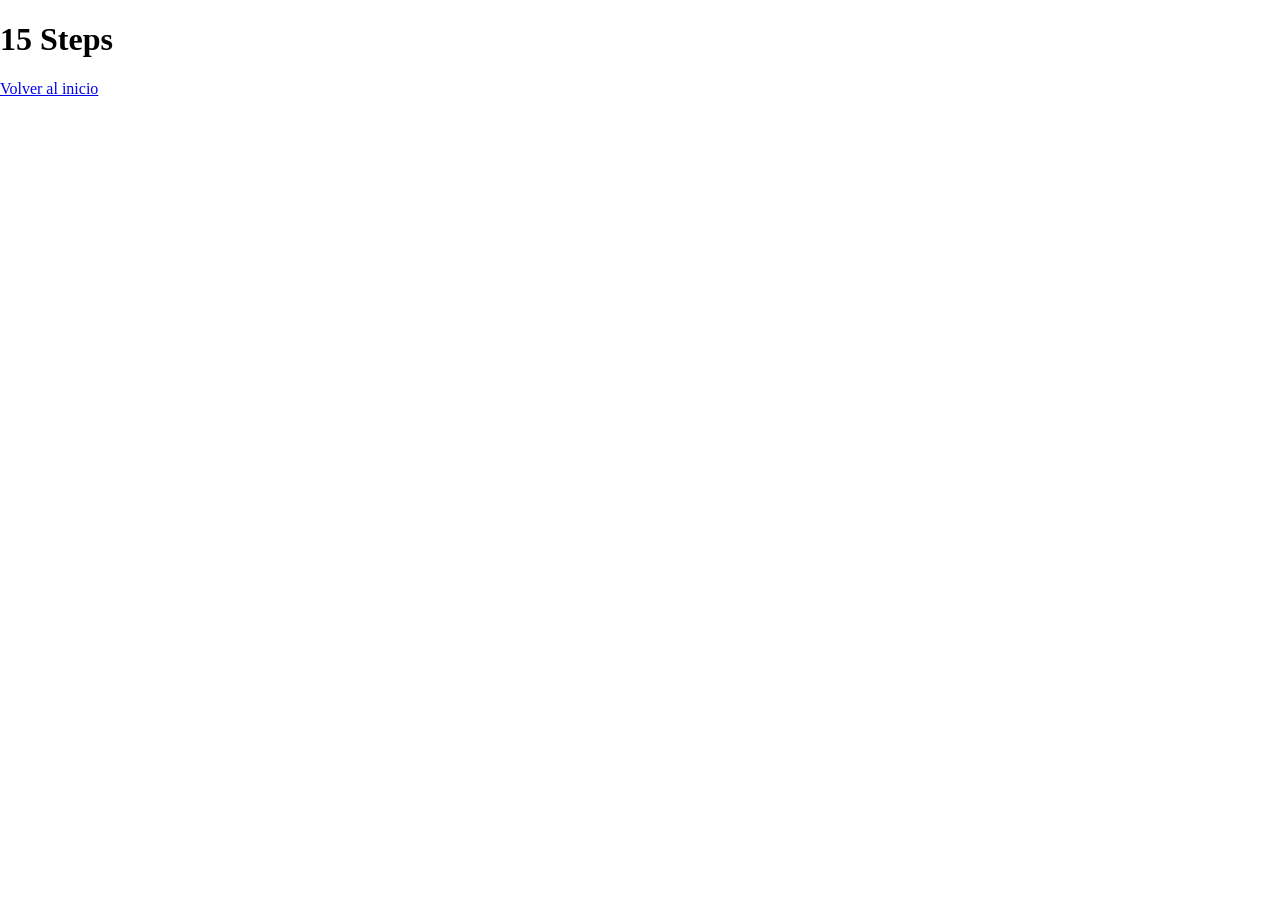
==== 15steps.html @ ae152fa4 "creaciondehtml+mascambiosmusicales" ====
<!DOCTYPE html>
<html lang="es">
    <head>
        <meta charset="UTF-8">
        <meta name="viewport" content="width=device-width, initial-scale=1.0">
        <title>15 Steps</title>

        <link rel="stylesheet" href="estilo2.css">
         
 </head>


    <body>
        <video class="background-video" src="./assets/elfuckingfondo.mp4" autoplay muted loop playsinline></video>

        <header>
            <h1>15 Steps</h1>
        </header>

        <a href="./index.html">Volver al inicio</a>

        <audio id="background-audio" src="./assets/Radiohead - 15 Step [HD].mp3" autoplay loop preload="auto"></audio>

        <script src="app.js"></script>
    </body>
</html>
---- estilo2.css ----
html,
body {
    width: 100%;
    height: 100%;
    margin: 0;
    overflow: hidden;
}

.background-video {
    position: fixed;
    inset: 0;
    z-index: 0;
    width: 100%;
    height: 100%;
    object-fit: cover;
    pointer-events: none;
}

header {
    position: relative;
    z-index: 2;
}

.video {
    position: fixed;
    z-index: 2;
    width: clamp(90px, 13vw, 170px);
    height: auto;
    pointer-events: none;
    animation: nadar-por-la-pantalla 35s linear infinite;
  background: transparent; /* por defecto ya lo es */
}

.video.reiniciar-animacion {
    animation: nadar-por-la-pantalla 35s linear infinite;
}

@keyframes nadar-por-la-pantalla {
    0% {
        top: 45%;
        left: -20%;
        transform: none;
    }

    100% {
        top: 45%;
        left: 100%;
        transform: none;
    }
}
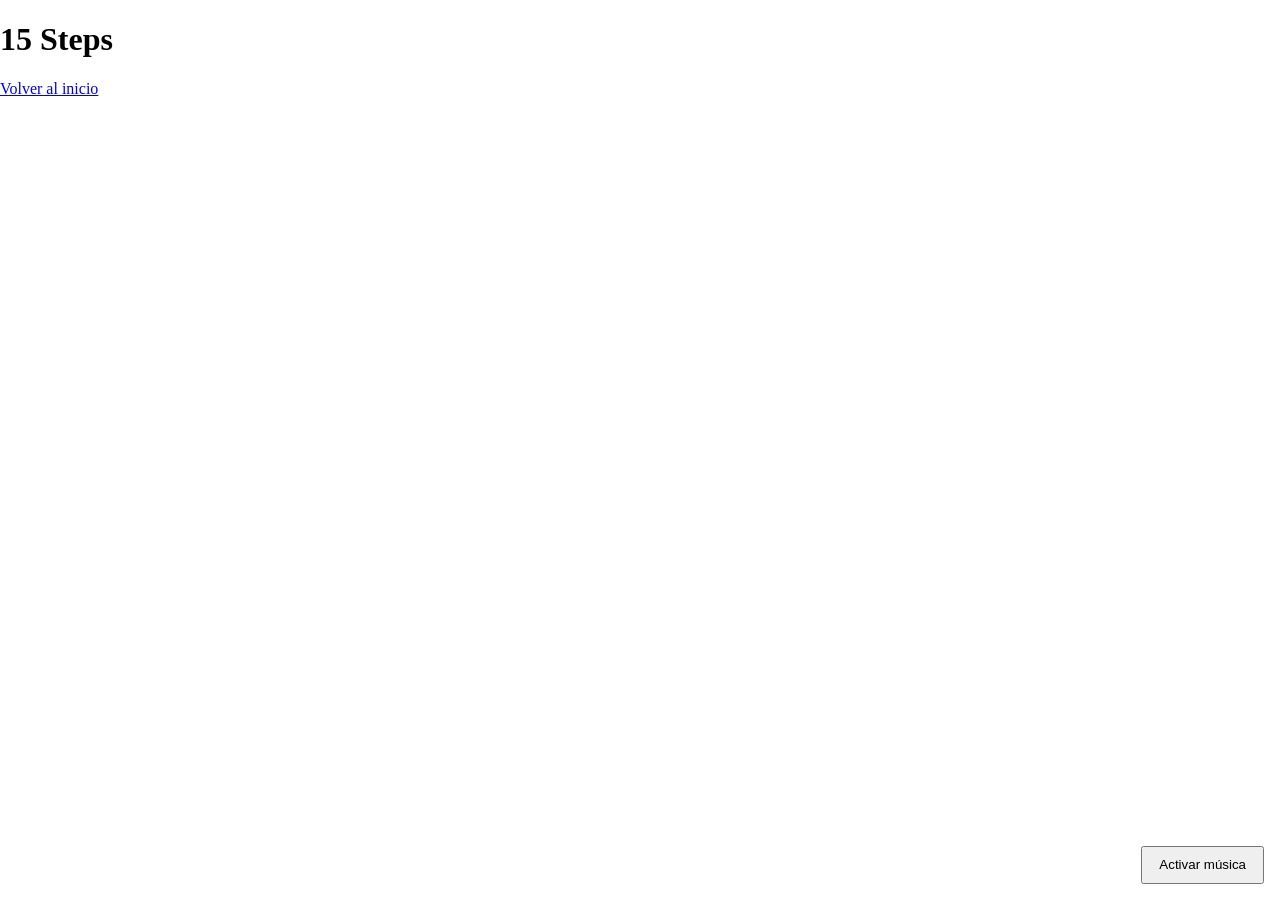
==== commit 85240e87: "paginajigsaw" ====
--- a/15steps.html
+++ b/15steps.html
@@ -20,6 +20,7 @@
         <a href="./index.html">Volver al inicio</a>
 
         <audio id="background-audio" src="./assets/Radiohead - 15 Step [HD].mp3" autoplay loop preload="auto"></audio>
+        <button id="audio-control" type="button" hidden>Activar música</button>
 
         <script src="app.js"></script>
     </body>
--- a/estilo2.css
+++ b/estilo2.css
@@ -19,6 +19,15 @@
 header {
     position: relative;
     z-index: 2;
+}
+
+#audio-control {
+    position: fixed;
+    right: 1rem;
+    bottom: 1rem;
+    z-index: 3;
+    padding: 0.6rem 1rem;
+    cursor: pointer;
 }
 
 .video {
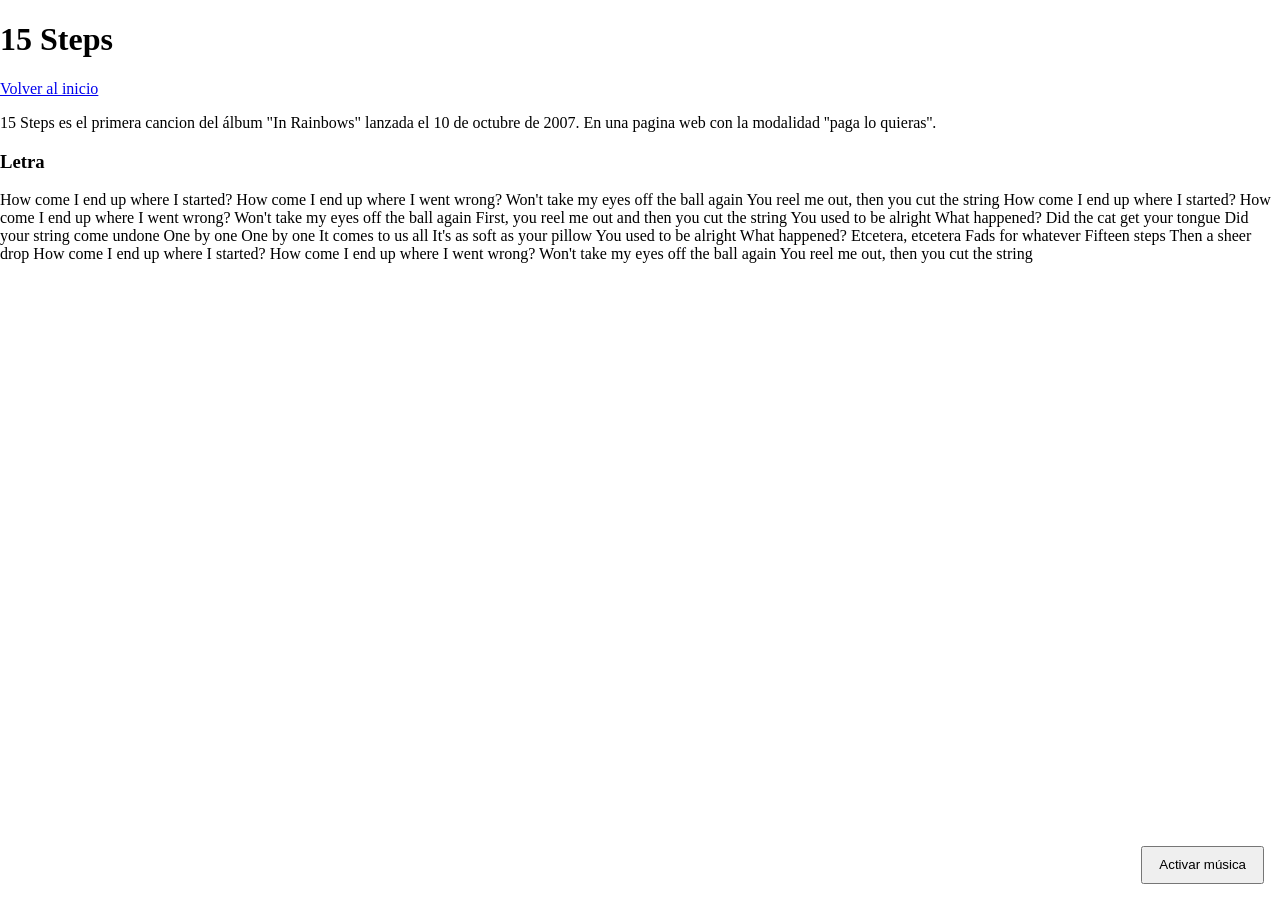
==== commit 96f422bb: "informacion sobre el disco" ====
--- a/15steps.html
+++ b/15steps.html
@@ -22,6 +22,41 @@
         <audio id="background-audio" src="./assets/Radiohead - 15 Step [HD].mp3" autoplay loop preload="auto"></audio>
         <button id="audio-control" type="button" hidden>Activar música</button>
 
+         <p>15 Steps es el primera cancion del álbum "In Rainbows" lanzada el 10 de octubre de 2007. En una pagina web con 
+            la modalidad ''paga lo quieras''.</p>
+
+         <h3> Letra </h3>
+          <p> How come I end up where I started?
+How come I end up where I went wrong?
+Won't take my eyes off the ball again
+You reel me out, then you cut the string
+
+How come I end up where I started?
+How come I end up where I went wrong?
+Won't take my eyes off the ball again
+First, you reel me out and then you cut the string
+
+You used to be alright
+What happened?
+Did the cat get your tongue
+Did your string come undone
+One by one
+One by one
+It comes to us all
+It's as soft as your pillow
+
+You used to be alright
+What happened?
+Etcetera, etcetera
+Fads for whatever
+Fifteen steps
+Then a sheer drop
+
+How come I end up where I started?
+How come I end up where I went wrong?
+Won't take my eyes off the ball again
+You reel me out, then you cut the string</p>
+
         <script src="app.js"></script>
     </body>
 </html>
--- a/estilo2.css
+++ b/estilo2.css
@@ -10,8 +10,8 @@
     position: fixed;
     inset: 0;
     z-index: 0;
-    width: 100%;
-    height: 100%;
+    width: 100vw;
+    height: 100vh;
     object-fit: cover;
     pointer-events: none;
 }
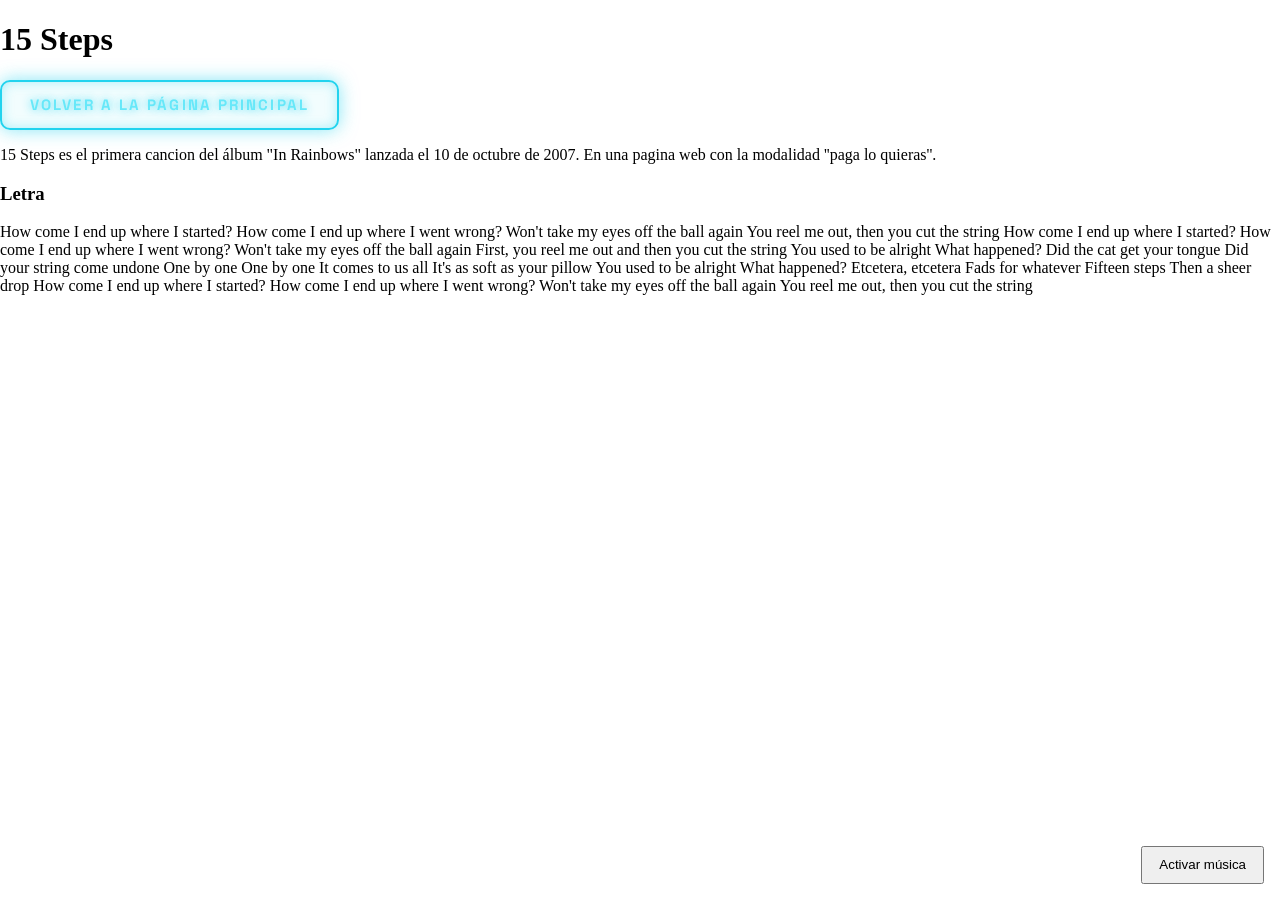
==== commit cbeacbdf: "definir el btton de la libreria" ====
--- a/15steps.html
+++ b/15steps.html
@@ -17,7 +17,7 @@
             <h1>15 Steps</h1>
         </header>
 
-        <a href="./index.html">Volver al inicio</a>
+        <a class="btn" href="./index.html">Volver a la página principal</a>
 
         <audio id="background-audio" src="./assets/Radiohead - 15 Step [HD].mp3" autoplay loop preload="auto"></audio>
         <button id="audio-control" type="button" hidden>Activar música</button>
--- a/estilo2.css
+++ b/estilo2.css
@@ -1,3 +1,5 @@
+@import url('https://fonts.googleapis.com/css2?family=Space+Grotesk:wght@400;500;600;700&display=swap');
+
 html,
 body {
     width: 100%;
@@ -19,6 +21,46 @@
 header {
     position: relative;
     z-index: 2;
+}
+
+.btn {
+    position: relative;
+    z-index: 3;
+    display: inline-flex;
+    align-items: center;
+    justify-content: center;
+    gap: 0.5em;
+    padding: 14px 28px;
+    font-family: 'Space Grotesk', sans-serif;
+    font-size: 15px;
+    font-weight: 700;
+    line-height: 1.2;
+    letter-spacing: 0.14em;
+    text-transform: uppercase;
+    color: #67e8f9;
+    background: rgba(34, 211, 238, 0.06);
+    border: 2px solid #22d3ee;
+    border-radius: 10px;
+    box-shadow: 0 0 18px rgba(34, 211, 238, 0.55), inset 0 0 12px rgba(34, 211, 238, 0.35);
+    text-shadow: 0 0 10px rgba(34, 211, 238, 0.9);
+    cursor: pointer;
+    text-decoration: none;
+    white-space: nowrap;
+    transition: transform 200ms ease, box-shadow 200ms ease, filter 200ms ease;
+}
+
+.btn:hover {
+    filter: brightness(1.2);
+    box-shadow: 0 0 18px rgba(34, 211, 238, 0.55), inset 0 0 12px rgba(34, 211, 238, 0.35), 0 0 34px rgba(34, 211, 238, 0.7);
+}
+
+.btn:active {
+    transform: translateY(1px) scale(0.98);
+}
+
+.btn:focus-visible {
+    outline: 3px solid #22d3ee;
+    outline-offset: 3px;
 }
 
 #audio-control {
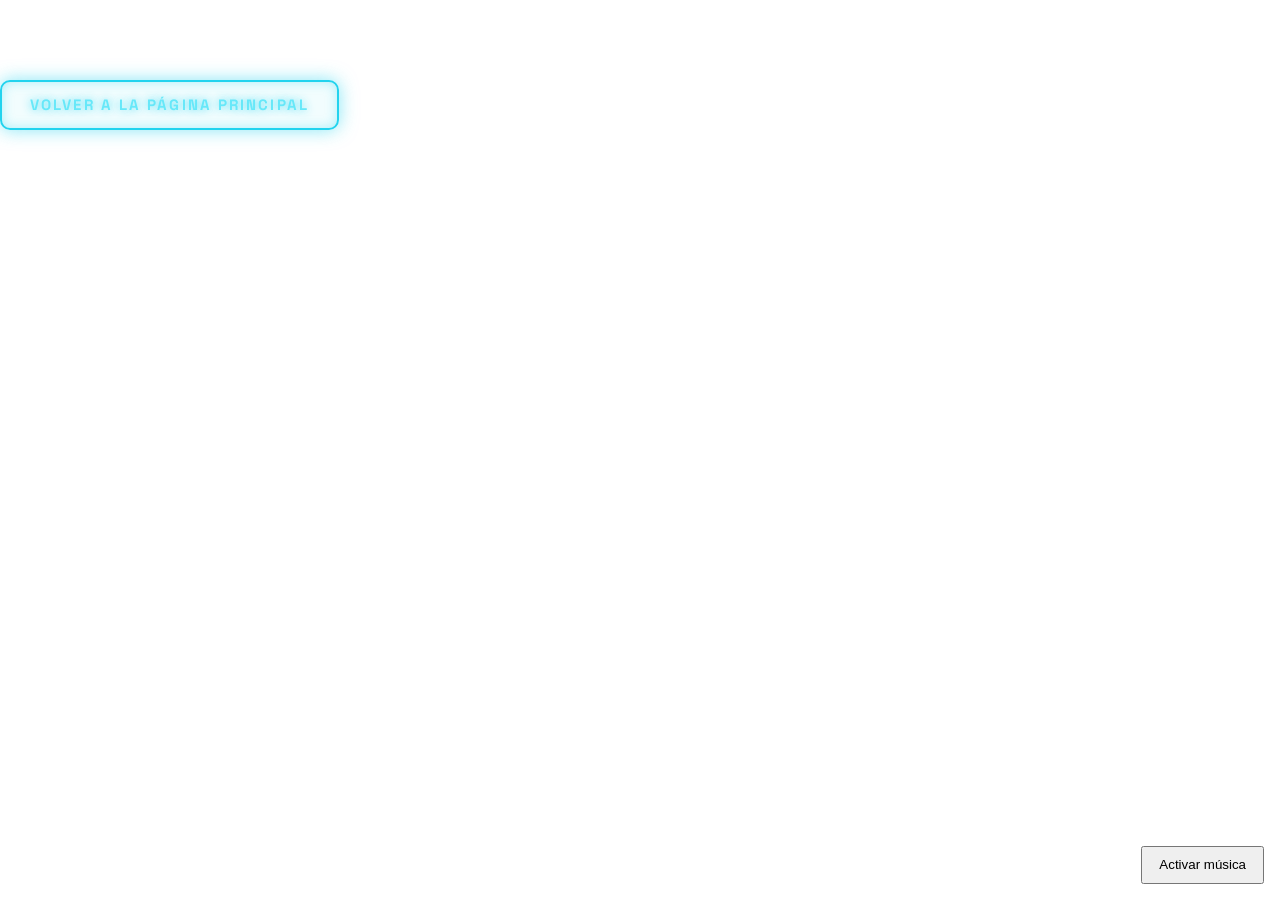
==== commit 796df22d: "creaciondelaultimapagina" ====
--- a/15steps.html
+++ b/15steps.html
@@ -22,8 +22,7 @@
         <audio id="background-audio" src="./assets/Radiohead - 15 Step [HD].mp3" autoplay loop preload="auto"></audio>
         <button id="audio-control" type="button" hidden>Activar música</button>
 
-         <p>15 Steps es el primera cancion del álbum "In Rainbows" lanzada el 10 de octubre de 2007. En una pagina web con 
-            la modalidad ''paga lo quieras''.</p>
+         <p>15 Steps es el primera cancion del álbum "In Rainbows".</p>
 
          <h3> Letra </h3>
           <p> How come I end up where I started?
--- a/estilo2.css
+++ b/estilo2.css
@@ -6,6 +6,7 @@
     height: 100%;
     margin: 0;
     overflow: hidden;
+    color: white;
 }
 
 .background-video {
@@ -21,6 +22,13 @@
 header {
     position: relative;
     z-index: 2;
+}
+
+body > h3,
+body > p {
+    position: relative;
+    z-index: 2;
+    color: white;
 }
 
 .btn {
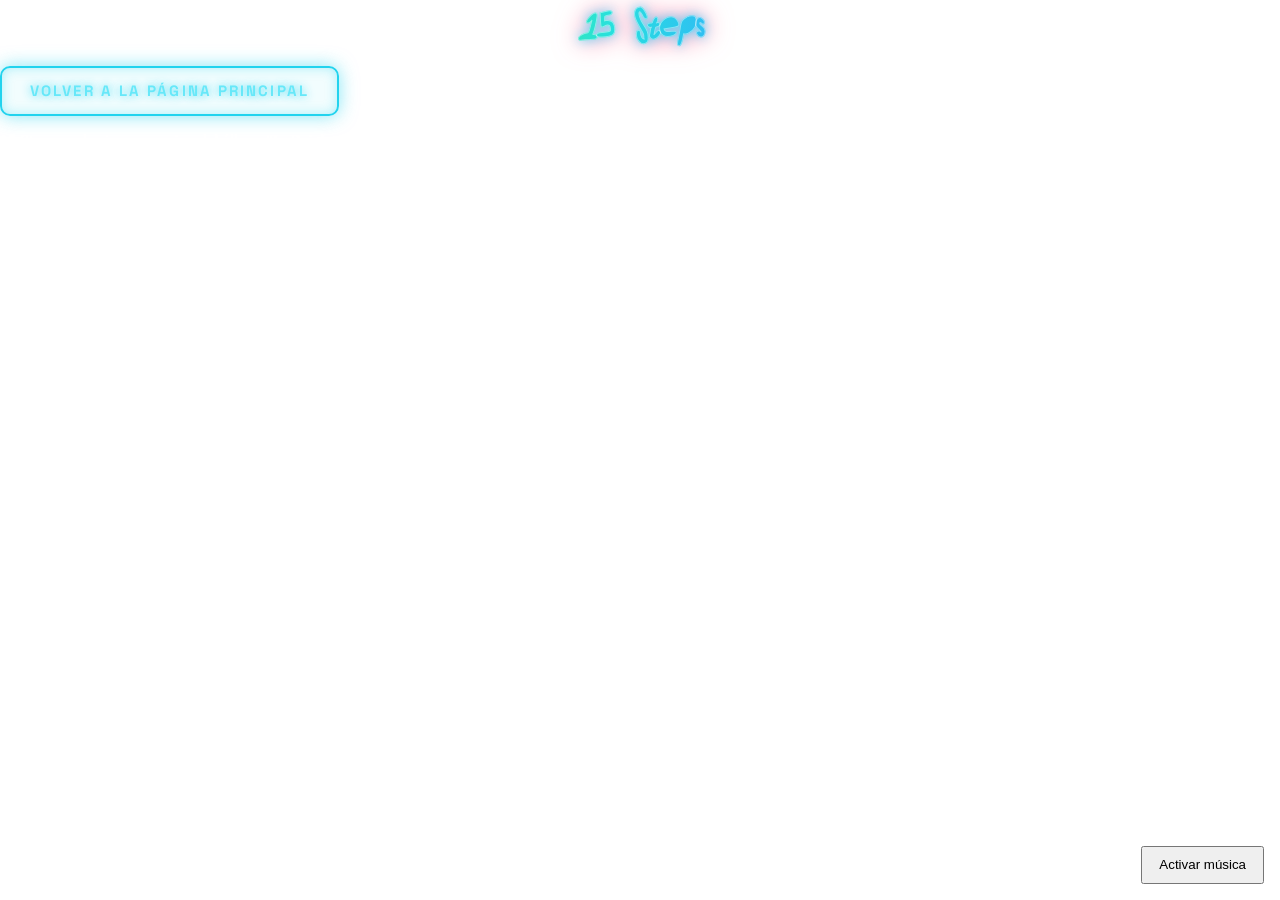
==== commit fceab15d: "poner significados de las letras + informacion de las canciones a traves del p" ====
--- a/15steps.html
+++ b/15steps.html
@@ -23,6 +23,19 @@
         <button id="audio-control" type="button" hidden>Activar música</button>
 
          <p>15 Steps es el primera cancion del álbum "In Rainbows".</p>
+
+         <h3> Significado </h3>
+         <p>La canción '15 Step' de Radiohead reflexiona sobre cuestionar cómo 
+        terminamos en situaciones similares a las 
+        que queríamos evitar, repitiendo errores pasados. La letra habla sobre mantener la 
+        concentración en nuestras metas y no distraernos, pero a veces nos vemos envueltos 
+        en circunstancias que nos desvían de nuestro camino. El tema 
+        también aborda la sensación de decepción cuando las cosas no salen como esperábamos, 
+        preguntándonos qué sucedió para llegar a ese punto. La canción utiliza metáforas 
+        como cortar la cuerda que nos sujeta o perder el control, expresando la confusión 
+        y la nostalgia por tiempos pasados. A través de sus versos, nos invita a 
+        reflexionar sobre la vida, las decisiones que tomamos y las consecuencias que enfrentamos, 
+        todo ello con la inconfundible estética y sonido característicos de Radiohead.</p>
 
          <h3> Letra </h3>
           <p> How come I end up where I started?
--- a/estilo2.css
+++ b/estilo2.css
@@ -27,7 +27,11 @@
 body > h3,
 body > p {
     position: relative;
-    z-index: 2;
+    z-index: 3;
+    color: white;
+}
+
+h3 {
     color: white;
 }
 
@@ -106,4 +110,36 @@
         left: 100%;
         transform: none;
     }
+}
+
+@font-face {
+  font-family: "Radiohead";
+  src: url("./assets/radiohead.ttf") format("truetype");
+  font-display: swap;
+}
+
+h1 {
+  margin-top: 0px;
+  margin-bottom: 10px;
+  font-family: "Radiohead", sans-serif;
+  font-size: clamp(2.25rem, 4vw, 3.5rem);
+  text-align: center;
+  background: linear-gradient(90deg,
+    #ff4d38 0%,
+    #ff9a35 12%,
+    #ffe94a 24%,
+    #43f17b 36%,
+    #27e0df 48%,
+    #35a9ff 60%,
+    #8c63ff 72%,
+    #ff5bd8 84%,
+    #ff334f 100%);
+  background-size: 100% 100%;
+  background-clip: text;
+  -webkit-background-clip: text;
+  -webkit-text-fill-color: transparent;
+  -webkit-text-stroke: 1px rgba(255, 255, 255, 0.45);
+  filter:
+    drop-shadow(0 0 6px rgba(43, 207, 255, 0.75))
+    drop-shadow(0 0 12px rgba(255, 70, 124, 0.55));
 }
